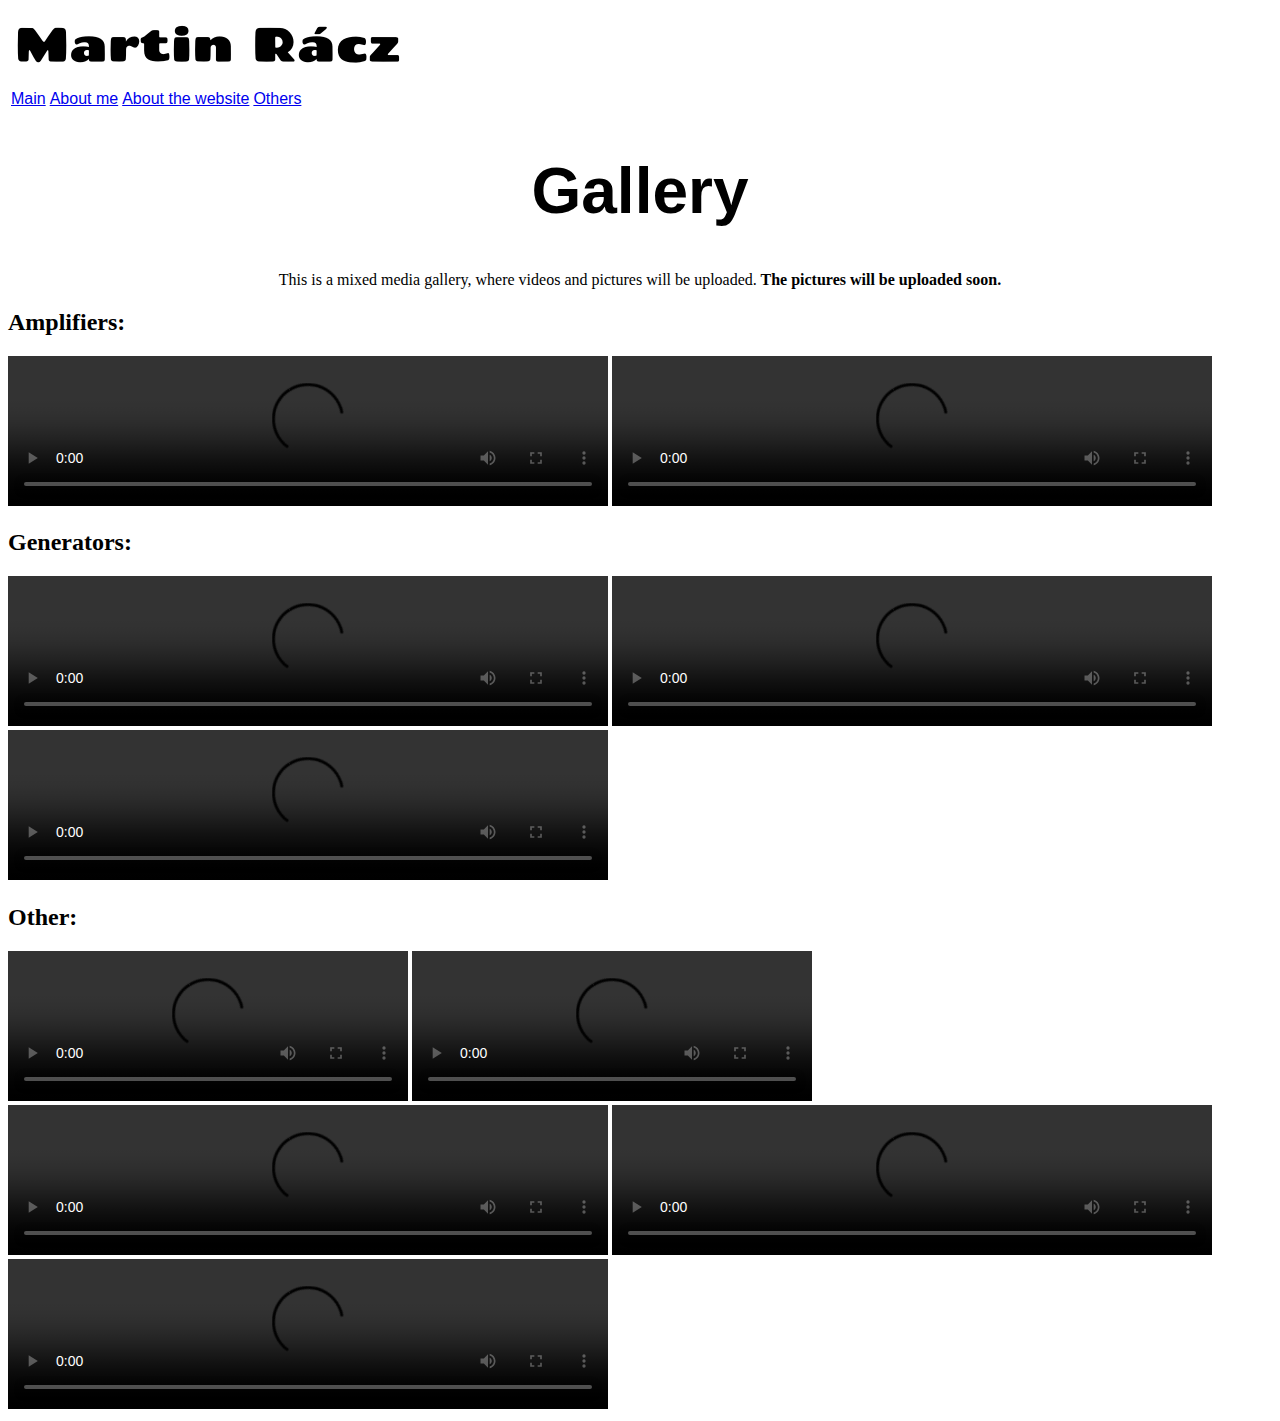
==== galeria/index.html @ 9ef3b5ed "Update index.html" ====
<!DOCTYPE html>
<html lang="hu">
  <head>
    <meta charset="UTF-8">
    <meta name="viewport" content="width=device-width, initial-scale=1.0">
    <title>Gallery - Martin Rácz</title>
    <link rel="icon" type="image/x-icon" href="https://martinraczszerelo.github.io/www.en.martin.racz/content/logo.ico">
    <link rel="stylesheet" href="https://martinraczszerelo.github.io/www.martin.racz/content/style/main.css">
  </head>
  
  <body>
  <style>
    .center-video {
      max-width: 100%;
      height: auto;
    }
</style>

    <img class="center-logo" src="https://martinraczszerelo.github.io/www.en.martin.racz/content/martinracz.png" class="center">
  
    <table class="bar">
      <tr style="font-family: arial";>
        <td class="cell" style="background-color:#FFFFFF;"><a href="https://martinraczszerelo.github.io/www.en.martin.racz/index.html">Main</a></td>
        <td class="cell" style="background-color:#FFFFFF;"><a href="https://martinraczszerelo.github.io/www.en.martin.racz/1.html">About me</a></td>
        <td class="cell" style="background-color:#FFFFFF;"><a href="https://martinraczszerelo.github.io/www.en.martin.racz/2.html">About the website</a></td>
        <td class="cell" style="background-color:#FFFFFF;"><a href="https://martinraczszerelo.github.io/www.en.martin.racz/3.html">Others</a></td>
      </tr>
    </table>
  
    <h1 style="font-family: arial; text-align: center; font-size: 400%">Gallery</h1>
    <p style="font-family: bahnschrift; text-align: center">This is a mixed media gallery, where videos and pictures will be uploaded.<b> The pictures will be uploaded soon.</b></p>
    <h2 style="font-family: bahnschrift">Amplifiers:</h2>
  
    <video class="center-video" width="600" controls src="https://martinraczszerelo.github.io/www.martin.racz/galeria/videos/VID_20221107_182754.mp4"></video>

    <video class="center-video" width="600" controls src="https://martinraczszerelo.github.io/www.martin.racz/galeria/videos/VID_20240324_110548.mp4"></video>


    <h2 style="font-family: bahnschrift">Generators:</h2>

    <video class="center-video" width="600" controls src="https://martinraczszerelo.github.io/www.martin.racz/galeria/galeria/videos/received_3657051214310547.mp4"></video>

    <video class="center-video" width="600" controls src="https://martinraczszerelo.github.io/www.martin.racz/galeria/videos/VID_20220817_175350.mp4"></video>

    <video class="center-video" width="600" controls src="https://martinraczszerelo.github.io/www.martin.racz/galeria/videos/VID_20221002_160917.mp4"></video>


    <h2 style="font-family: bahnschrift">Other:</h2>

    <video class="center-video" width="400" controls src="https://martinraczszerelo.github.io/www.martin.racz/galeria/videos/received_312860614050647.mp4"></video>

    <video class="center-video" width="400" controls src="https://martinraczszerelo.github.io/www.martin.racz/galeria/videos/VID_20221021_185623.mp4"></video>

    <video class="center-video" width="600" controls src="https://martinraczszerelo.github.io/www.martin.racz/galeria/videos/VID_20210129_183345.mp4"></video>

    <video class="center-video" width="600" controls src="https://martinraczszerelo.github.io/www.martin.racz/galeria/videos/VID_20240326_174259.mp4"></video>

    <video class="center-video" width="600" controls src="https://martinraczszerelo.github.io/www.martin.racz/galeria/videos/VID_20221115_170459.mp4"></video>

  </body>
</html>
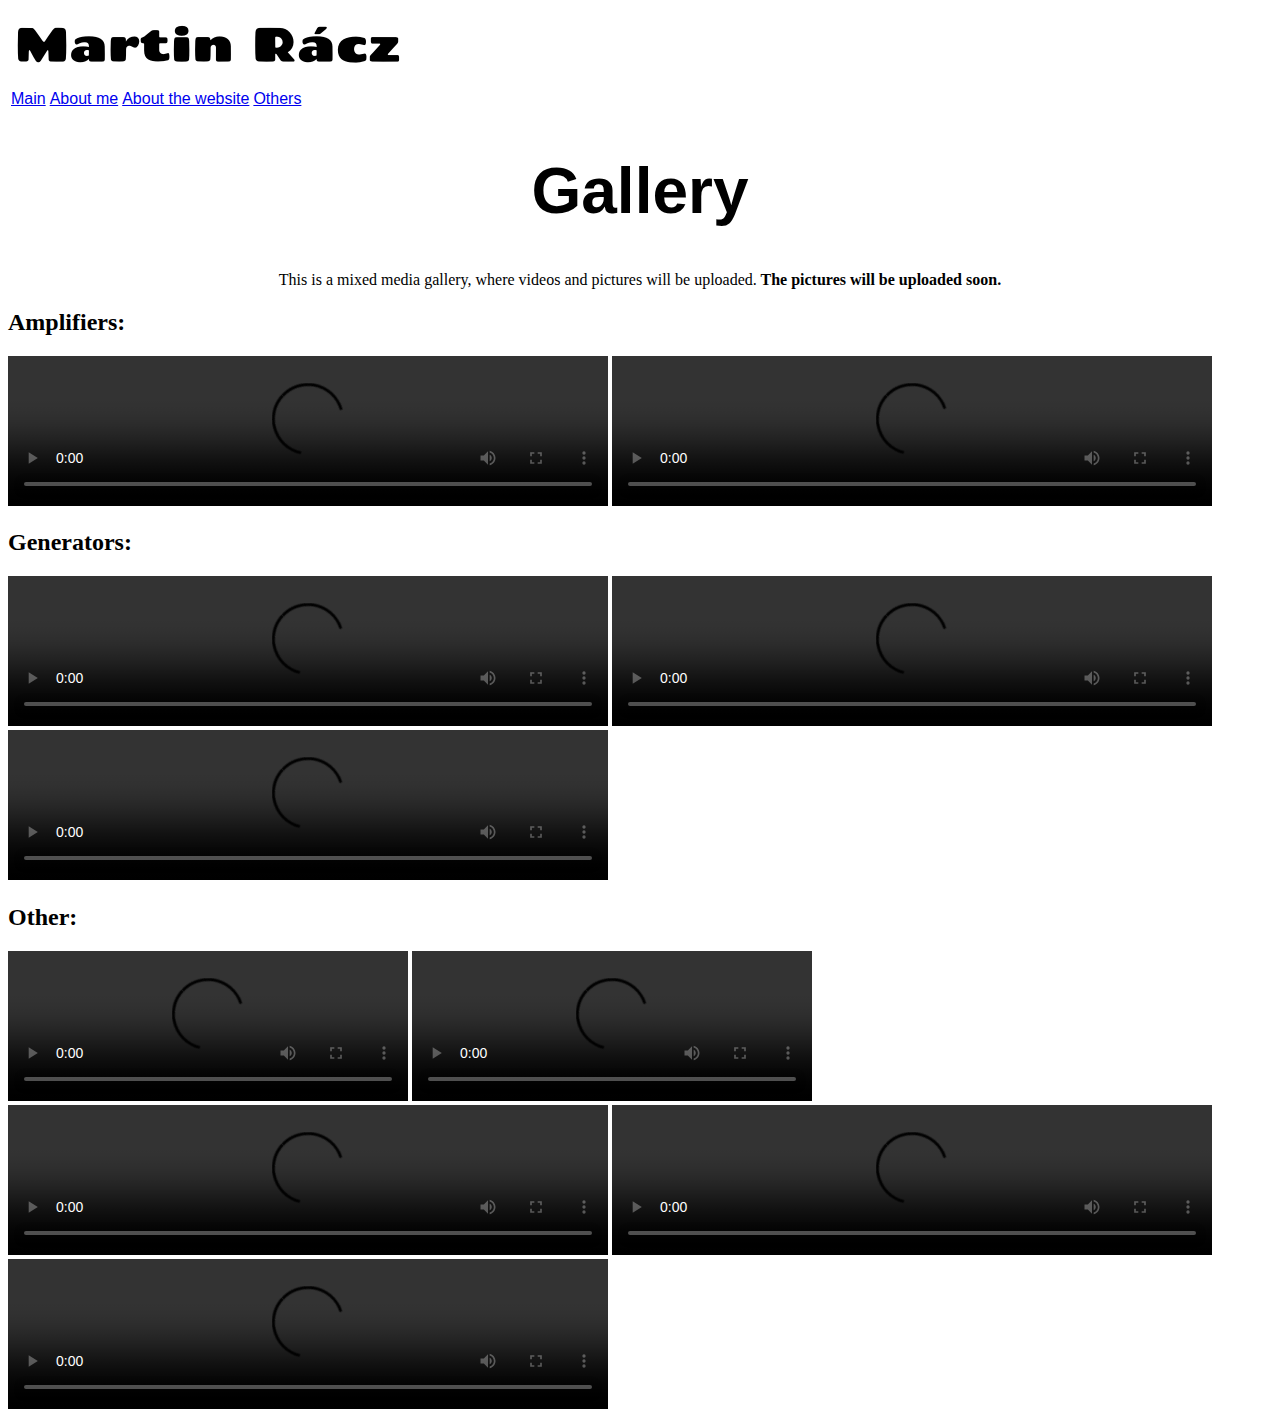
==== commit 9f28844a: "Update index.html" ====
--- a/galeria/index.html
+++ b/galeria/index.html
@@ -38,7 +38,7 @@
 
     <h2 style="font-family: bahnschrift">Generators:</h2>
 
-    <video class="center-video" width="600" controls src="https://martinraczszerelo.github.io/www.martin.racz/galeria/galeria/videos/received_3657051214310547.mp4"></video>
+    <video class="center-video" width="600" controls src="https://martinraczszerelo.github.io/www.martin.racz/galeria/videos/received_3657051214310547.mp4"></video>
 
     <video class="center-video" width="600" controls src="https://martinraczszerelo.github.io/www.martin.racz/galeria/videos/VID_20220817_175350.mp4"></video>
 
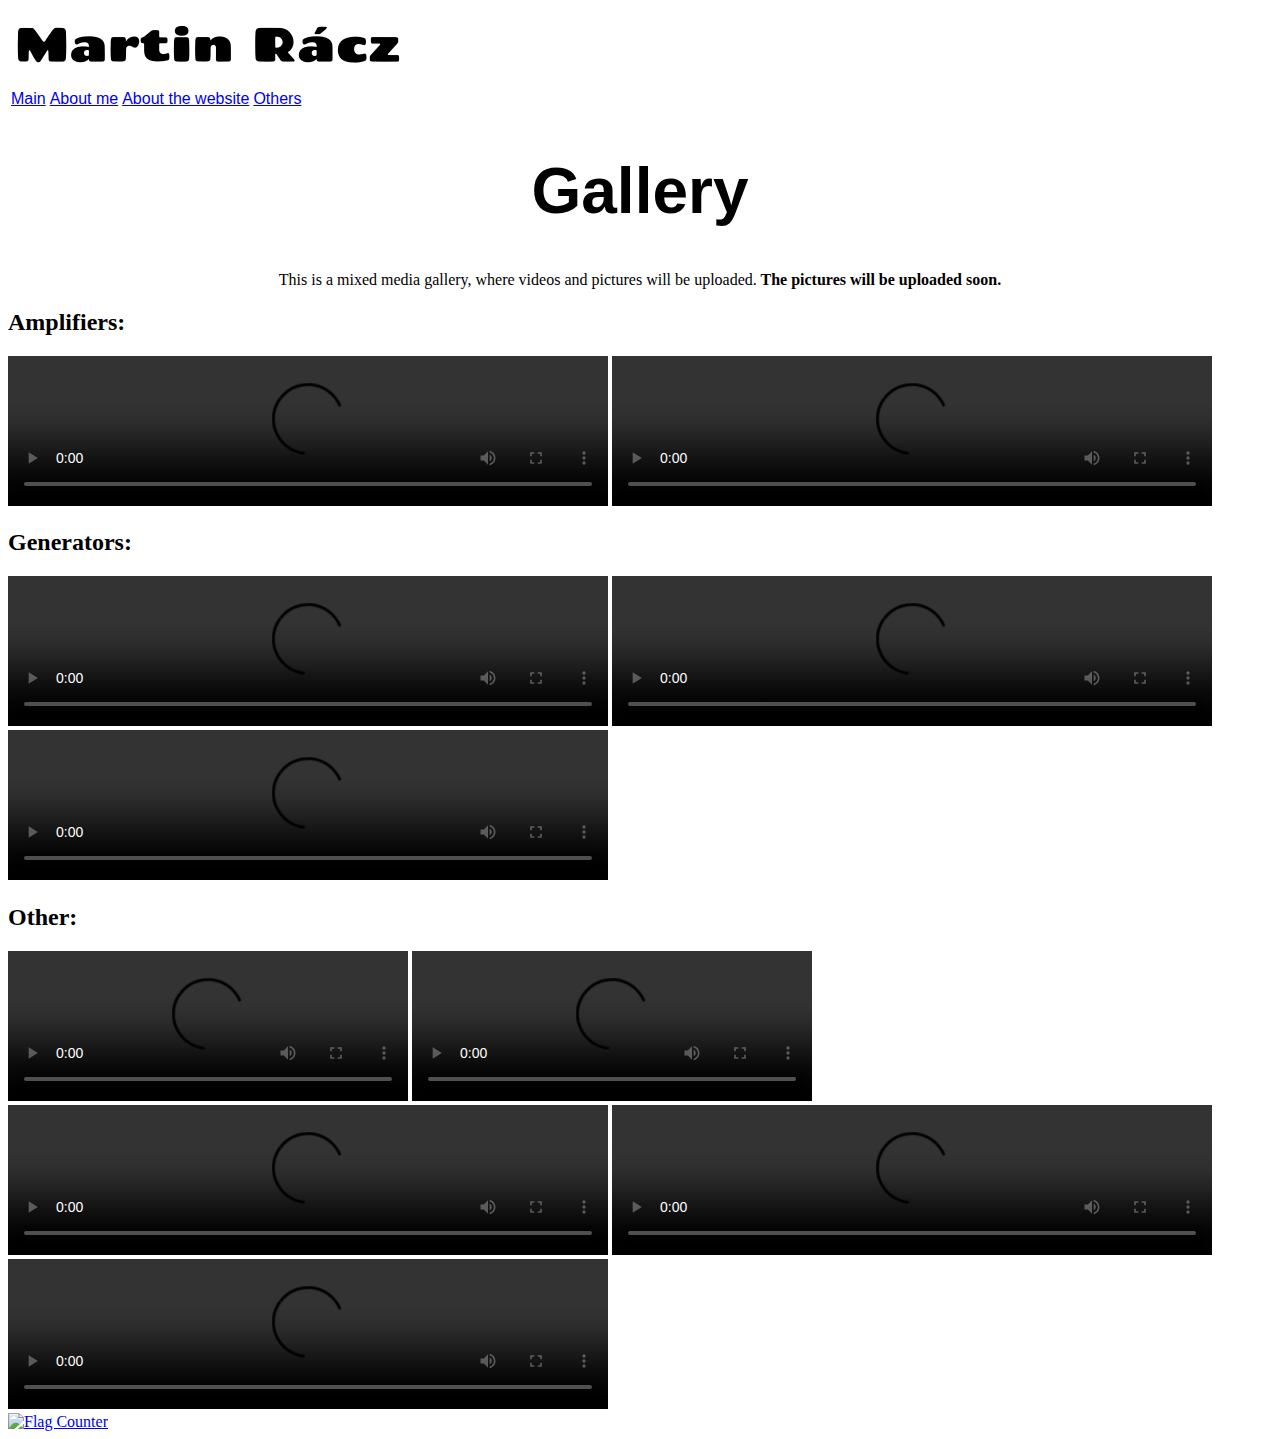
==== commit 8be65d20: "Add files via upload" ====
--- a/galeria/index.html
+++ b/galeria/index.html
@@ -38,7 +38,7 @@
 
     <h2 style="font-family: bahnschrift">Generators:</h2>
 
-    <video class="center-video" width="600" controls src="https://martinraczszerelo.github.io/www.martin.racz/galeria/videos/received_3657051214310547.mp4"></video>
+    <video class="center-video" width="600" controls src="https://martinraczszerelo.github.io/www.martin.racz/galeria/galeria/videos/received_3657051214310547.mp4"></video>
 
     <video class="center-video" width="600" controls src="https://martinraczszerelo.github.io/www.martin.racz/galeria/videos/VID_20220817_175350.mp4"></video>
 
@@ -57,5 +57,7 @@
 
     <video class="center-video" width="600" controls src="https://martinraczszerelo.github.io/www.martin.racz/galeria/videos/VID_20221115_170459.mp4"></video>
 
+    <br><a href="https://info.flagcounter.com/G78r"><img src="https://s01.flagcounter.com/count2/G78r/bg_FFFFFF/txt_000000/border_CCCCCC/columns_3/maxflags_6/viewers_0/labels_0/pageviews_1/flags_0/percent_0/" alt="Flag Counter" border="0"></a>
+
   </body>
-</html>
+</html>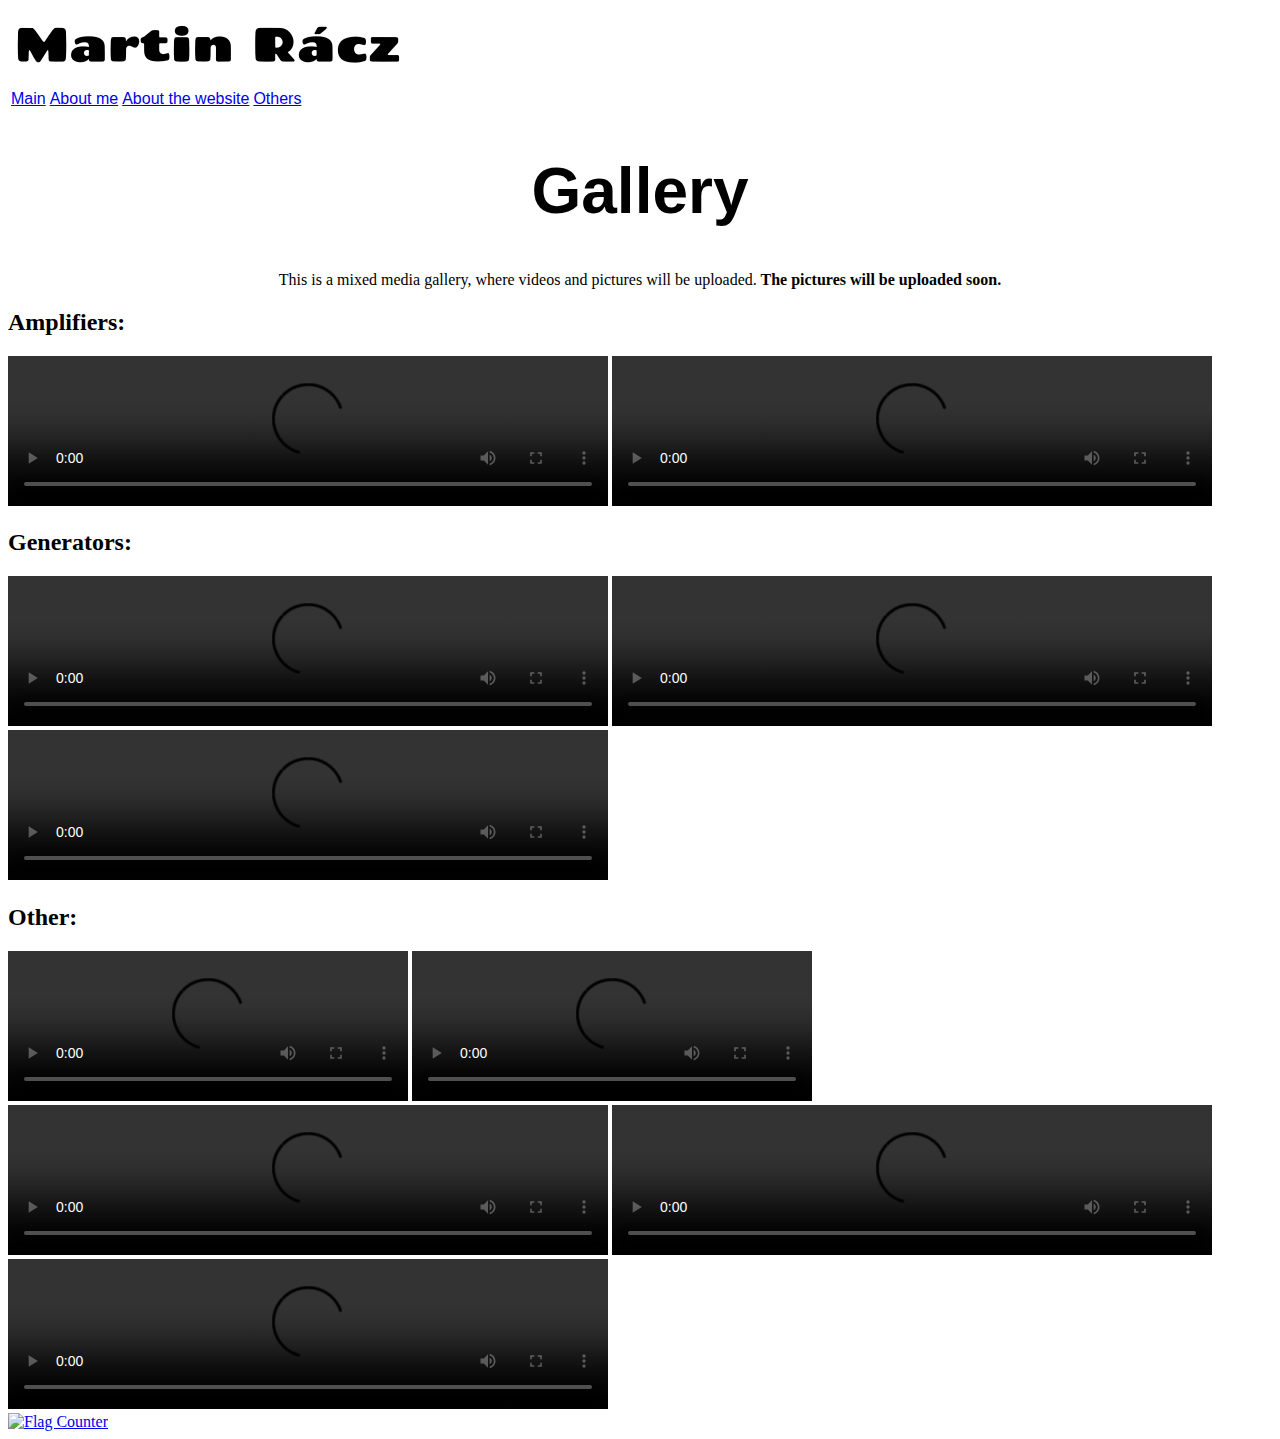
==== commit 4a9fda0c: "Update index.html" ====
--- a/galeria/index.html
+++ b/galeria/index.html
@@ -38,7 +38,7 @@
 
     <h2 style="font-family: bahnschrift">Generators:</h2>
 
-    <video class="center-video" width="600" controls src="https://martinraczszerelo.github.io/www.martin.racz/galeria/galeria/videos/received_3657051214310547.mp4"></video>
+    <video class="center-video" width="600" controls src="https://martinraczszerelo.github.io/www.martin.racz/galeria/videos/received_3657051214310547.mp4"></video>
 
     <video class="center-video" width="600" controls src="https://martinraczszerelo.github.io/www.martin.racz/galeria/videos/VID_20220817_175350.mp4"></video>
 
@@ -60,4 +60,4 @@
     <br><a href="https://info.flagcounter.com/G78r"><img src="https://s01.flagcounter.com/count2/G78r/bg_FFFFFF/txt_000000/border_CCCCCC/columns_3/maxflags_6/viewers_0/labels_0/pageviews_1/flags_0/percent_0/" alt="Flag Counter" border="0"></a>
 
   </body>
-</html>+</html>
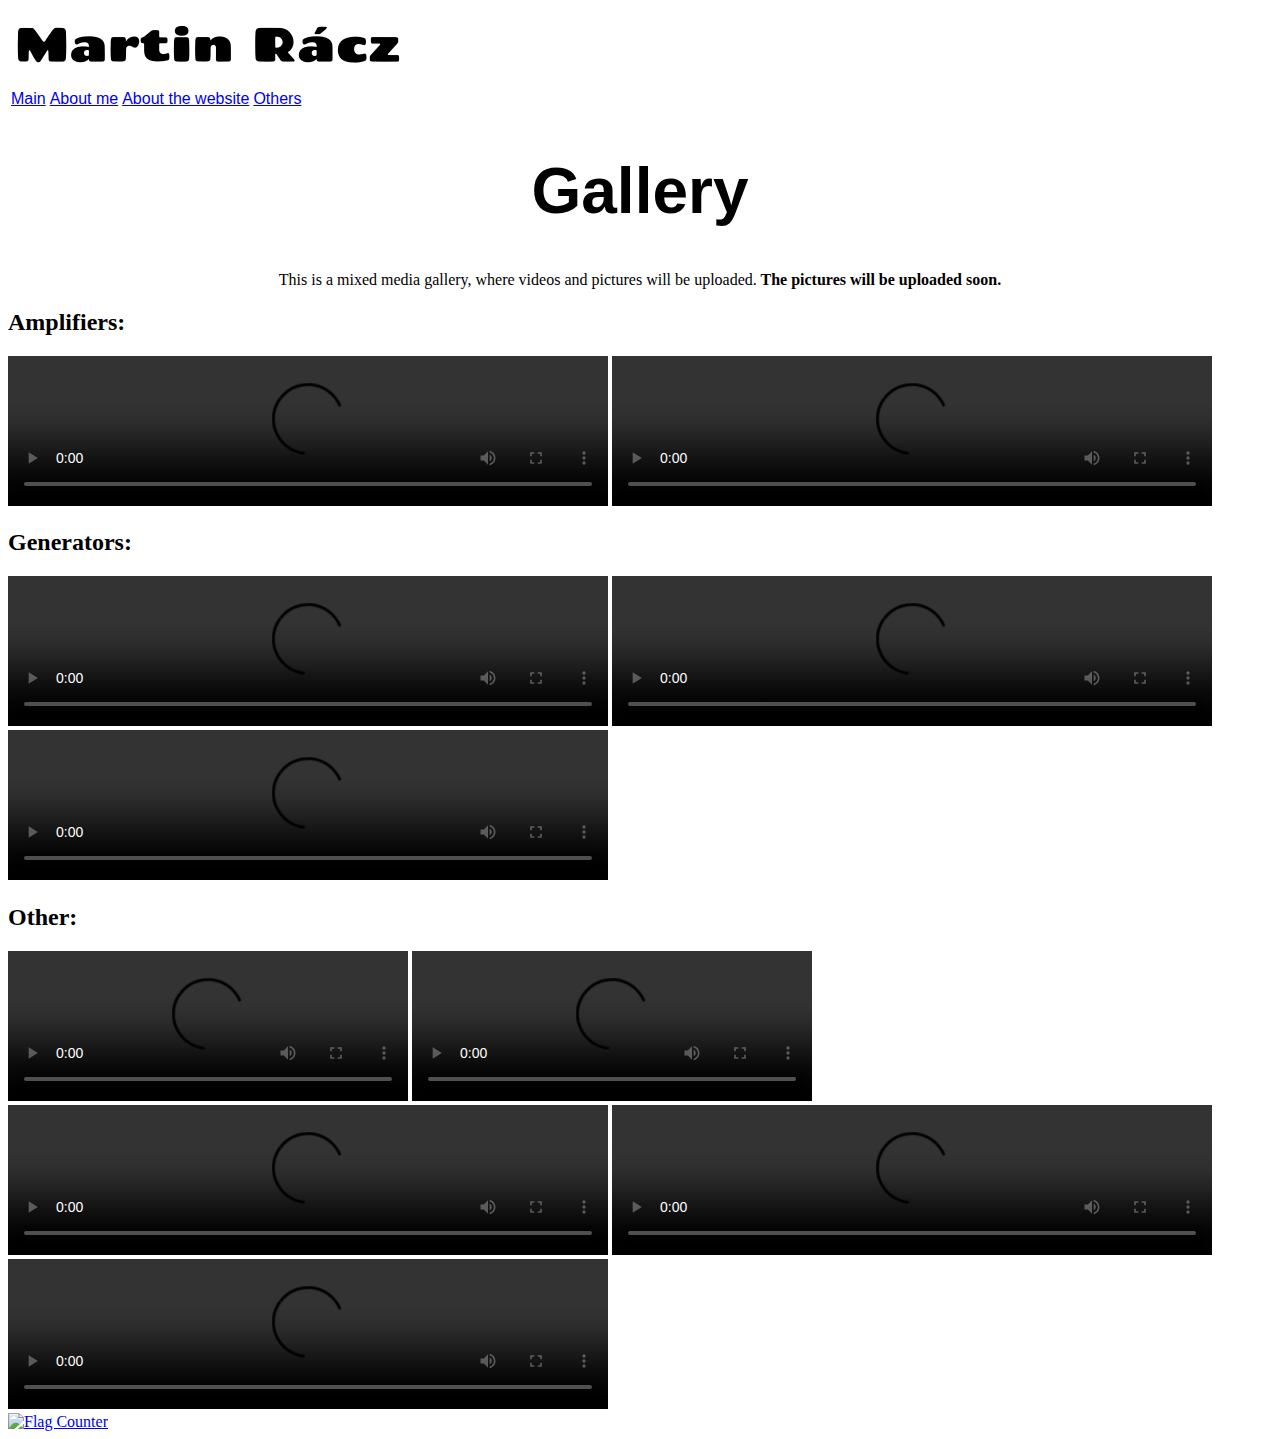
==== commit 458110bf: "Update index.html" ====
--- a/galeria/index.html
+++ b/galeria/index.html
@@ -4,8 +4,8 @@
     <meta charset="UTF-8">
     <meta name="viewport" content="width=device-width, initial-scale=1.0">
     <title>Gallery - Martin Rácz</title>
-    <link rel="icon" type="image/x-icon" href="https://martinraczszerelo.github.io/www.en.martin.racz/content/logo.ico">
-    <link rel="stylesheet" href="https://martinraczszerelo.github.io/www.martin.racz/content/style/main.css">
+    <link rel="icon" type="image/x-icon" href="https://martinraczszerelo.github.io/www.en.martin.racz/content/logo.ico" />
+    <link rel="stylesheet" href="https://martinraczszerelo.github.io/www.martin.racz/content/style/main.css" />
   </head>
   
   <body>
@@ -19,11 +19,11 @@
     <img class="center-logo" src="https://martinraczszerelo.github.io/www.en.martin.racz/content/martinracz.png" class="center">
   
     <table class="bar">
-      <tr style="font-family: arial";>
-        <td class="cell" style="background-color:#FFFFFF;"><a href="https://martinraczszerelo.github.io/www.en.martin.racz/index.html">Main</a></td>
-        <td class="cell" style="background-color:#FFFFFF;"><a href="https://martinraczszerelo.github.io/www.en.martin.racz/1.html">About me</a></td>
-        <td class="cell" style="background-color:#FFFFFF;"><a href="https://martinraczszerelo.github.io/www.en.martin.racz/2.html">About the website</a></td>
-        <td class="cell" style="background-color:#FFFFFF;"><a href="https://martinraczszerelo.github.io/www.en.martin.racz/3.html">Others</a></td>
+      <tr style="font-family: arial">
+        <td class="cell" class="bar-link" style="background-color:#FFFFFF;"><a href="https://martinraczszerelo.github.io/www.en.martin.racz/index.html">Main</a></td>
+        <td class="cell" class="bar-link" style="background-color:#FFFFFF;"><a href="https://martinraczszerelo.github.io/www.en.martin.racz/1.html">About me</a></td>
+        <td class="cell" class="bar-link" style="background-color:#FFFFFF;"><a href="https://martinraczszerelo.github.io/www.en.martin.racz/2.html">About the website</a></td>
+        <td class="cell" class="bar-link" style="background-color:#FFFFFF;"><a href="https://martinraczszerelo.github.io/www.en.martin.racz/3.html">Others</a></td>
       </tr>
     </table>
   
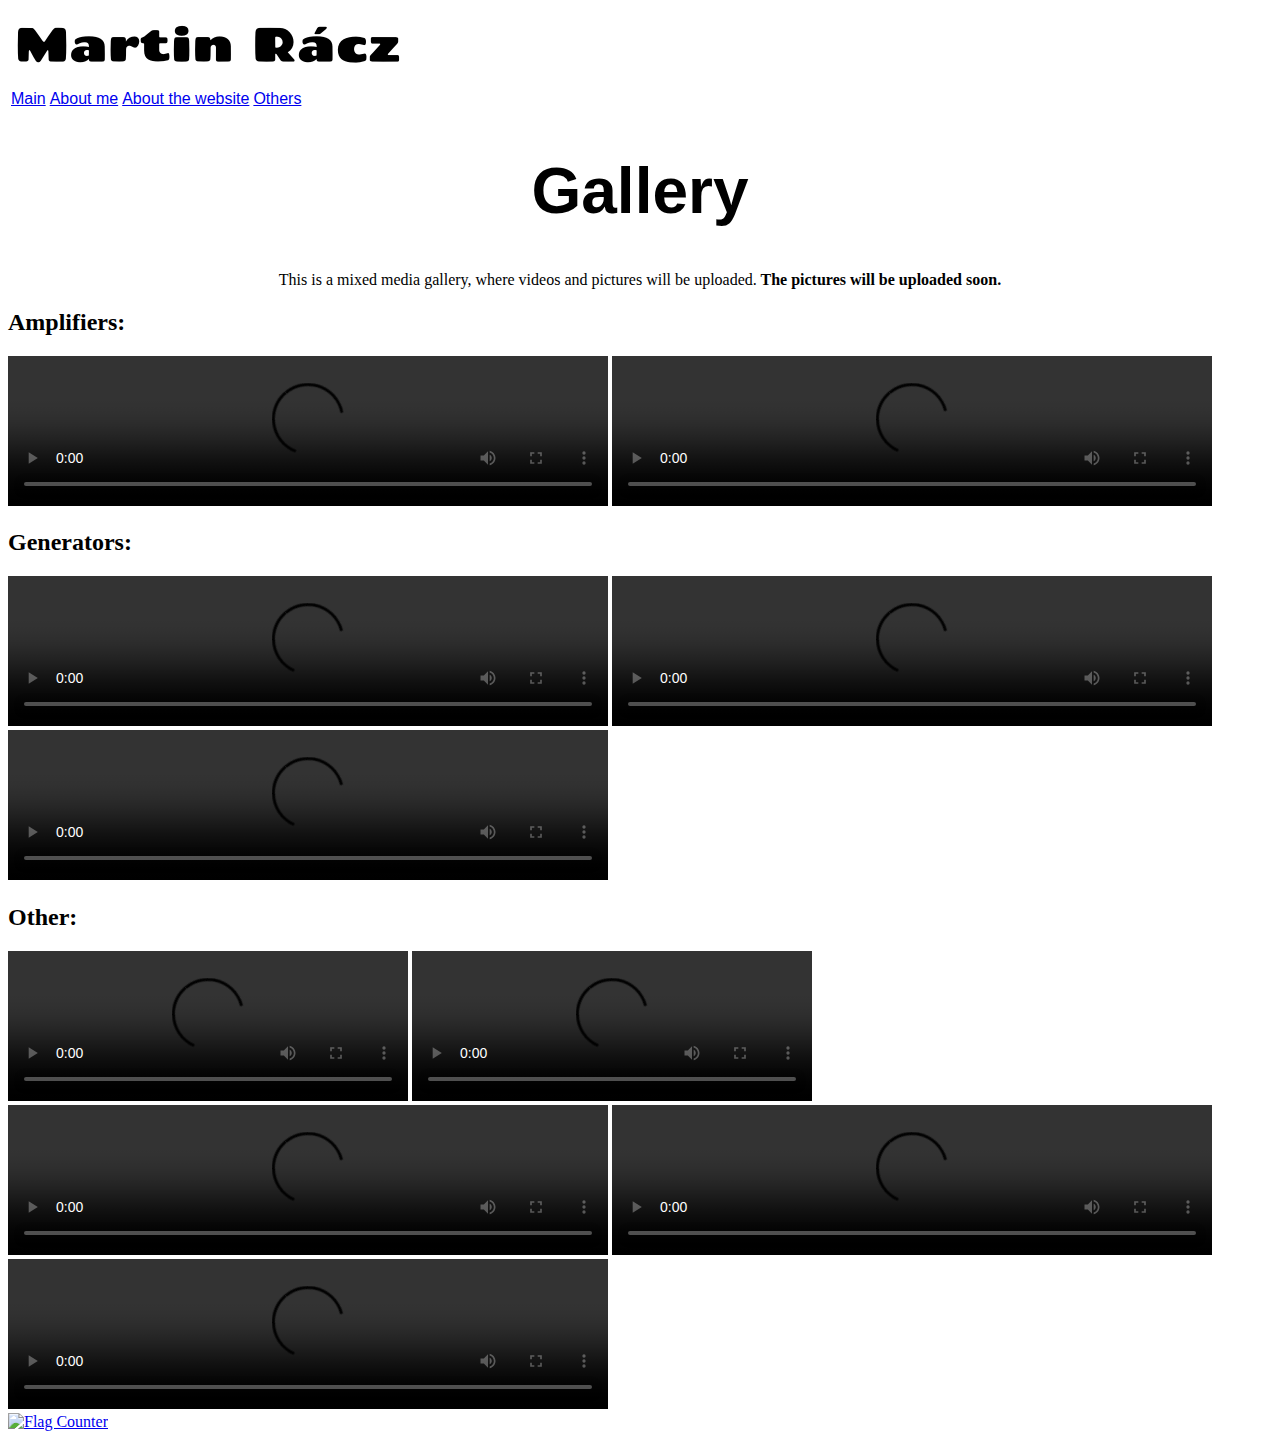
==== commit fd5ae2ee: "Update index.html" ====
--- a/galeria/index.html
+++ b/galeria/index.html
@@ -20,10 +20,10 @@
   
     <table class="bar">
       <tr style="font-family: arial">
-        <td class="cell" class="bar-link" style="background-color:#FFFFFF;"><a href="https://martinraczszerelo.github.io/www.en.martin.racz/index.html">Main</a></td>
-        <td class="cell" class="bar-link" style="background-color:#FFFFFF;"><a href="https://martinraczszerelo.github.io/www.en.martin.racz/1.html">About me</a></td>
-        <td class="cell" class="bar-link" style="background-color:#FFFFFF;"><a href="https://martinraczszerelo.github.io/www.en.martin.racz/2.html">About the website</a></td>
-        <td class="cell" class="bar-link" style="background-color:#FFFFFF;"><a href="https://martinraczszerelo.github.io/www.en.martin.racz/3.html">Others</a></td>
+        <td class="cell" style="background-color:#FFFFFF;"><a class="bar-link" href="https://martinraczszerelo.github.io/www.en.martin.racz/index.html">Main</a></td>
+        <td class="cell" style="background-color:#FFFFFF;"><a class="bar-link" href="https://martinraczszerelo.github.io/www.en.martin.racz/1.html">About me</a></td>
+        <td class="cell" style="background-color:#FFFFFF;"><a class="bar-link" href="https://martinraczszerelo.github.io/www.en.martin.racz/2.html">About the website</a></td>
+        <td class="cell" style="background-color:#FFFFFF;"><a class="bar-link" href="https://martinraczszerelo.github.io/www.en.martin.racz/3.html">Others</a></td>
       </tr>
     </table>
   
